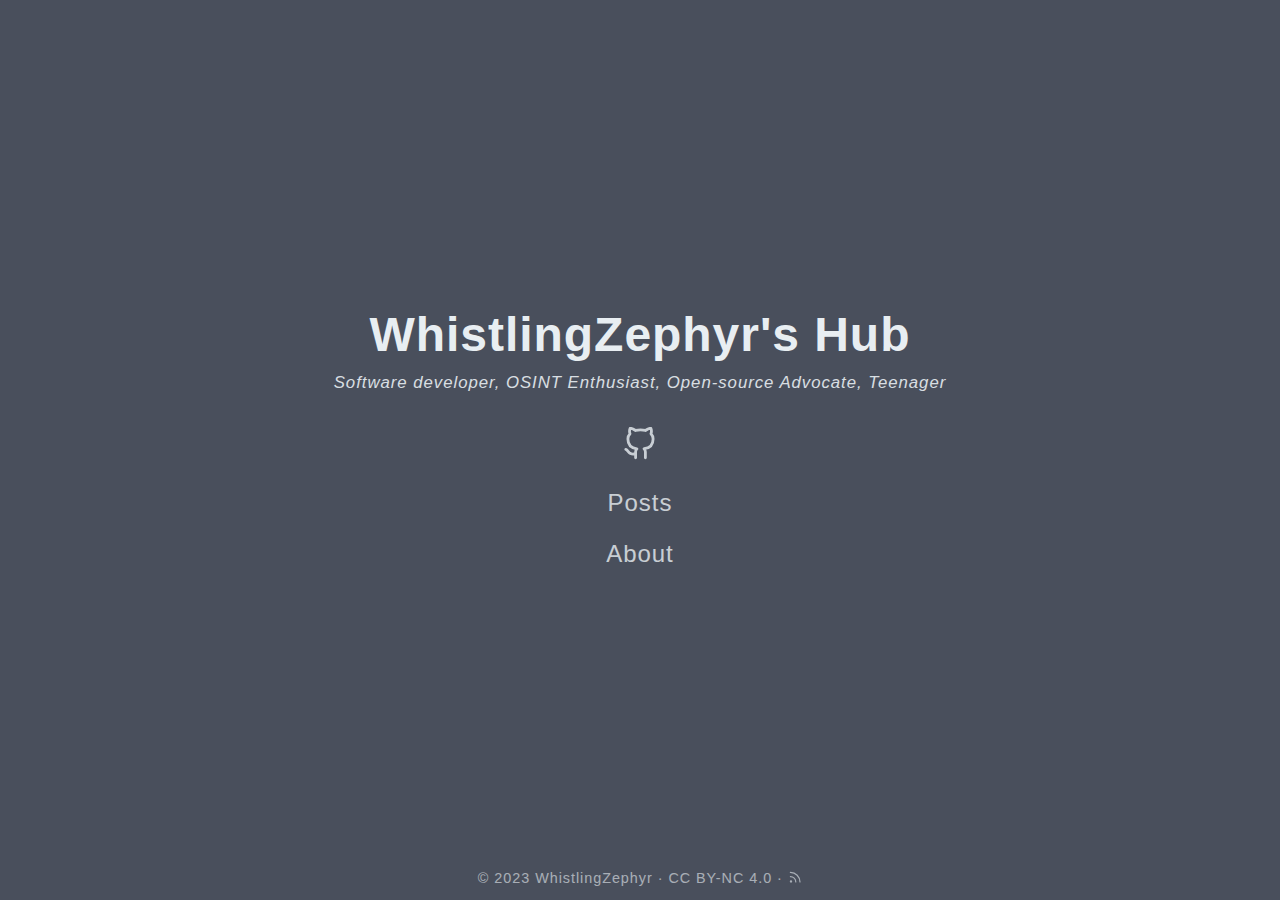
==== index.html @ 3c57e9f6 "deploy: 8f0e8ccc2f5603ed3ab02c12035c1ab04f4964b5" ====
<!doctype html><html lang=en-us>
<head>
<meta name=generator content="Hugo 0.91.2">
<meta charset=utf-8>
<meta name=viewport content="width=device-width,initial-scale=1">
<meta http-equiv=x-ua-compatible content="ie=edge">
<meta name=theme-color content="#494f5c">
<meta name=msapplication-TileColor content="#494f5c">
<meta itemprop=name content="WhistlingZephyr's Hub">
<meta itemprop=description content="WhistlingZephyr's personal site & blog"><meta property="og:title" content="WhistlingZephyr's Hub">
<meta property="og:description" content="WhistlingZephyr's personal site & blog">
<meta property="og:type" content="website">
<meta property="og:url" content="http://WhistlingZephyr.github.io/">
<meta name=twitter:card content="summary">
<meta name=twitter:title content="WhistlingZephyr's Hub">
<meta name=twitter:description content="WhistlingZephyr's personal site & blog">
<link rel=apple-touch-icon sizes=180x180 href=/apple-touch-icon.png>
<link rel=icon type=image/png sizes=32x32 href=/favicon-32x32.png>
<link rel=icon type=image/png sizes=16x16 href=/favicon-16x16.png>
<link rel=manifest href=/site.webmanifest>
<link rel=mask-icon href=/safari-pinned-tab.svg color>
<link rel="shortcut icon" href=/favicon.ico>
<title>WhistlingZephyr's Hub</title>
<link rel=alternate type=application/rss+xml href=http://WhistlingZephyr.github.io/index.xml title="WhistlingZephyr's Hub">
<link rel=stylesheet href=http://WhistlingZephyr.github.io/css/style.min.eac77496566fd7d5768fd650ddb0b2b181ca6a2d7c5fdd6fe6b8ba4bf47e566f.css integrity="sha256-6sd0llZv19V2j9ZQ3bCysYHKai18X91v5ri6S/R+Vm8=" crossorigin=anonymous>
</head>
<body id=page>
<div id=spotlight class="animated fadeIn">
<div id=home-center>
<h1 id=home-title>WhistlingZephyr's Hub</h1>
<p id=home-subtitle>Software developer, OSINT Enthusiast, Open-source Advocate, Teenager</p>
<div id=home-social>
<a href=https://github.com/WhistlingZephyr target=_blank rel="noopener me" title=Github><svg xmlns="http://www.w3.org/2000/svg" class="feather" width="24" height="24" viewBox="0 0 24 24" fill="none" stroke="currentcolor" stroke-width="2" stroke-linecap="round" stroke-linejoin="round"><path d="M9 19c-5 1.5-5-2.5-7-3m14 6v-3.87a3.37 3.37.0 00-.94-2.61c3.14-.35 6.44-1.54 6.44-7A5.44 5.44.0 0020 4.77 5.07 5.07.0 0019.91 1S18.73.65 16 2.48a13.38 13.38.0 00-7 0C6.27.65 5.09 1 5.09 1A5.07 5.07.0 005 4.77 5.44 5.44.0 003.5 8.55c0 5.42 3.3 6.61 6.44 7A3.37 3.37.0 009 18.13V22"/></svg></a>
</div>
<nav id=home-nav class=site-nav>
<a href=http://WhistlingZephyr.github.io/posts/>Posts</a>
<a href=http://WhistlingZephyr.github.io/about/>About</a>
</nav>
</div>
<div id=home-footer>
<p>
&copy; 2023 <a href=http://WhistlingZephyr.github.io>WhistlingZephyr</a> &#183; <a href=https://creativecommons.org/licenses/by-nc/4.0/ target=_blank rel=noopener>CC BY-NC 4.0</a> &#183; <a href=http://WhistlingZephyr.github.io/posts/index.xml target=_blank title=rss><svg xmlns="http://www.w3.org/2000/svg" width="24" height="24" viewBox="0 0 24 24" fill="none" stroke="currentcolor" stroke-width="2" stroke-linecap="round" stroke-linejoin="round" class="feather feather-rss"><path d="M4 11a9 9 0 019 9"/><path d="M4 4a16 16 0 0116 16"/><circle cx="5" cy="19" r="1"/></svg></a>
</p>
</div>
</div>
<script src=http://WhistlingZephyr.github.io/js/bundle.min.7d8545daa55d62427355498dd8da13f98ff79a7938ce7d2a5e2ae1ec0de3beb8.js integrity="sha256-fYVF2qVdYkJzVUmN2NoT+Y/3mnk4zn0qXirh7A3jvrg=" crossorigin=anonymous></script>
</body>
</html>
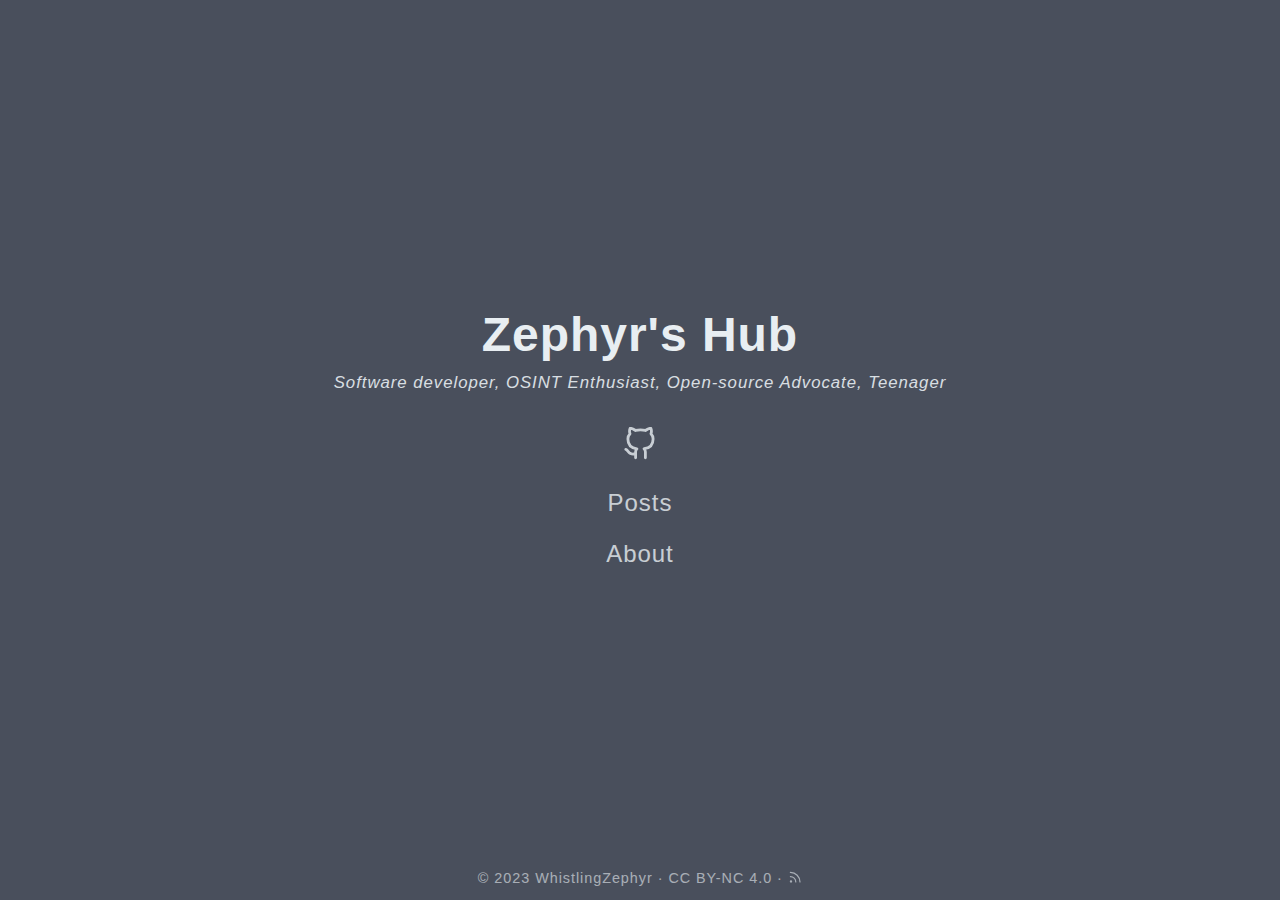
==== commit ec58b9a5: "deploy: 8306bfee6a786e3e1c7378a1710c8a108075c7b2" ====
--- a/index.html
+++ b/index.html
@@ -6,13 +6,13 @@
 <meta http-equiv=x-ua-compatible content="ie=edge">
 <meta name=theme-color content="#494f5c">
 <meta name=msapplication-TileColor content="#494f5c">
-<meta itemprop=name content="WhistlingZephyr's Hub">
-<meta itemprop=description content="WhistlingZephyr's personal site & blog"><meta property="og:title" content="WhistlingZephyr's Hub">
+<meta itemprop=name content="Zephyr's Hub">
+<meta itemprop=description content="WhistlingZephyr's personal site & blog"><meta property="og:title" content="Zephyr's Hub">
 <meta property="og:description" content="WhistlingZephyr's personal site & blog">
 <meta property="og:type" content="website">
-<meta property="og:url" content="http://WhistlingZephyr.github.io/">
+<meta property="og:url" content="https://WhistlingZephyr.github.io/">
 <meta name=twitter:card content="summary">
-<meta name=twitter:title content="WhistlingZephyr's Hub">
+<meta name=twitter:title content="Zephyr's Hub">
 <meta name=twitter:description content="WhistlingZephyr's personal site & blog">
 <link rel=apple-touch-icon sizes=180x180 href=/apple-touch-icon.png>
 <link rel=icon type=image/png sizes=32x32 href=/favicon-32x32.png>
@@ -20,29 +20,29 @@
 <link rel=manifest href=/site.webmanifest>
 <link rel=mask-icon href=/safari-pinned-tab.svg color>
 <link rel="shortcut icon" href=/favicon.ico>
-<title>WhistlingZephyr's Hub</title>
-<link rel=alternate type=application/rss+xml href=http://WhistlingZephyr.github.io/index.xml title="WhistlingZephyr's Hub">
-<link rel=stylesheet href=http://WhistlingZephyr.github.io/css/style.min.eac77496566fd7d5768fd650ddb0b2b181ca6a2d7c5fdd6fe6b8ba4bf47e566f.css integrity="sha256-6sd0llZv19V2j9ZQ3bCysYHKai18X91v5ri6S/R+Vm8=" crossorigin=anonymous>
+<title>Zephyr's Hub</title>
+<link rel=alternate type=application/rss+xml href=https://WhistlingZephyr.github.io/index.xml title="Zephyr's Hub">
+<link rel=stylesheet href=https://WhistlingZephyr.github.io/css/style.min.eac77496566fd7d5768fd650ddb0b2b181ca6a2d7c5fdd6fe6b8ba4bf47e566f.css integrity="sha256-6sd0llZv19V2j9ZQ3bCysYHKai18X91v5ri6S/R+Vm8=" crossorigin=anonymous>
 </head>
 <body id=page>
 <div id=spotlight class="animated fadeIn">
 <div id=home-center>
-<h1 id=home-title>WhistlingZephyr's Hub</h1>
+<h1 id=home-title>Zephyr's Hub</h1>
 <p id=home-subtitle>Software developer, OSINT Enthusiast, Open-source Advocate, Teenager</p>
 <div id=home-social>
 <a href=https://github.com/WhistlingZephyr target=_blank rel="noopener me" title=Github><svg xmlns="http://www.w3.org/2000/svg" class="feather" width="24" height="24" viewBox="0 0 24 24" fill="none" stroke="currentcolor" stroke-width="2" stroke-linecap="round" stroke-linejoin="round"><path d="M9 19c-5 1.5-5-2.5-7-3m14 6v-3.87a3.37 3.37.0 00-.94-2.61c3.14-.35 6.44-1.54 6.44-7A5.44 5.44.0 0020 4.77 5.07 5.07.0 0019.91 1S18.73.65 16 2.48a13.38 13.38.0 00-7 0C6.27.65 5.09 1 5.09 1A5.07 5.07.0 005 4.77 5.44 5.44.0 003.5 8.55c0 5.42 3.3 6.61 6.44 7A3.37 3.37.0 009 18.13V22"/></svg></a>
 </div>
 <nav id=home-nav class=site-nav>
-<a href=http://WhistlingZephyr.github.io/posts/>Posts</a>
-<a href=http://WhistlingZephyr.github.io/about/>About</a>
+<a href=https://WhistlingZephyr.github.io/posts/>Posts</a>
+<a href=https://WhistlingZephyr.github.io/about/>About</a>
 </nav>
 </div>
 <div id=home-footer>
 <p>
-&copy; 2023 <a href=http://WhistlingZephyr.github.io>WhistlingZephyr</a> &#183; <a href=https://creativecommons.org/licenses/by-nc/4.0/ target=_blank rel=noopener>CC BY-NC 4.0</a> &#183; <a href=http://WhistlingZephyr.github.io/posts/index.xml target=_blank title=rss><svg xmlns="http://www.w3.org/2000/svg" width="24" height="24" viewBox="0 0 24 24" fill="none" stroke="currentcolor" stroke-width="2" stroke-linecap="round" stroke-linejoin="round" class="feather feather-rss"><path d="M4 11a9 9 0 019 9"/><path d="M4 4a16 16 0 0116 16"/><circle cx="5" cy="19" r="1"/></svg></a>
+&copy; 2023 <a href=https://WhistlingZephyr.github.io>WhistlingZephyr</a> &#183; <a href=https://creativecommons.org/licenses/by-nc/4.0/ target=_blank rel=noopener>CC BY-NC 4.0</a> &#183; <a href=https://WhistlingZephyr.github.io/posts/index.xml target=_blank title=rss><svg xmlns="http://www.w3.org/2000/svg" width="24" height="24" viewBox="0 0 24 24" fill="none" stroke="currentcolor" stroke-width="2" stroke-linecap="round" stroke-linejoin="round" class="feather feather-rss"><path d="M4 11a9 9 0 019 9"/><path d="M4 4a16 16 0 0116 16"/><circle cx="5" cy="19" r="1"/></svg></a>
 </p>
 </div>
 </div>
-<script src=http://WhistlingZephyr.github.io/js/bundle.min.7d8545daa55d62427355498dd8da13f98ff79a7938ce7d2a5e2ae1ec0de3beb8.js integrity="sha256-fYVF2qVdYkJzVUmN2NoT+Y/3mnk4zn0qXirh7A3jvrg=" crossorigin=anonymous></script>
+<script src=https://WhistlingZephyr.github.io/js/bundle.min.7d8545daa55d62427355498dd8da13f98ff79a7938ce7d2a5e2ae1ec0de3beb8.js integrity="sha256-fYVF2qVdYkJzVUmN2NoT+Y/3mnk4zn0qXirh7A3jvrg=" crossorigin=anonymous></script>
 </body>
 </html>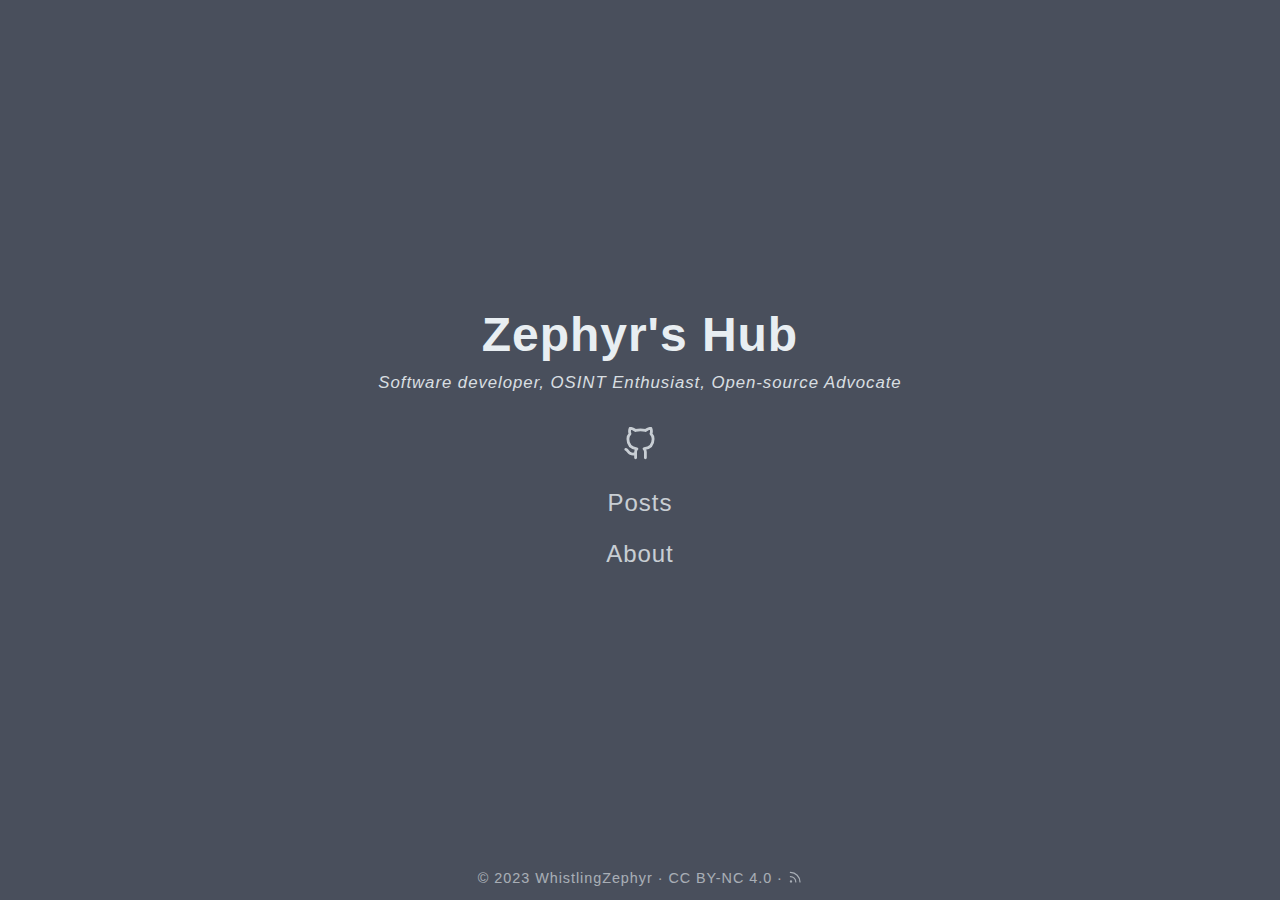
==== commit 2cb9b771: "deploy: 79a83b8824dd8c9f838208072948f75ade779474" ====
--- a/index.html
+++ b/index.html
@@ -28,7 +28,7 @@
 <div id=spotlight class="animated fadeIn">
 <div id=home-center>
 <h1 id=home-title>Zephyr's Hub</h1>
-<p id=home-subtitle>Software developer, OSINT Enthusiast, Open-source Advocate, Teenager</p>
+<p id=home-subtitle>Software developer, OSINT Enthusiast, Open-source Advocate</p>
 <div id=home-social>
 <a href=https://github.com/WhistlingZephyr target=_blank rel="noopener me" title=Github><svg xmlns="http://www.w3.org/2000/svg" class="feather" width="24" height="24" viewBox="0 0 24 24" fill="none" stroke="currentcolor" stroke-width="2" stroke-linecap="round" stroke-linejoin="round"><path d="M9 19c-5 1.5-5-2.5-7-3m14 6v-3.87a3.37 3.37.0 00-.94-2.61c3.14-.35 6.44-1.54 6.44-7A5.44 5.44.0 0020 4.77 5.07 5.07.0 0019.91 1S18.73.65 16 2.48a13.38 13.38.0 00-7 0C6.27.65 5.09 1 5.09 1A5.07 5.07.0 005 4.77 5.44 5.44.0 003.5 8.55c0 5.42 3.3 6.61 6.44 7A3.37 3.37.0 009 18.13V22"/></svg></a>
 </div>
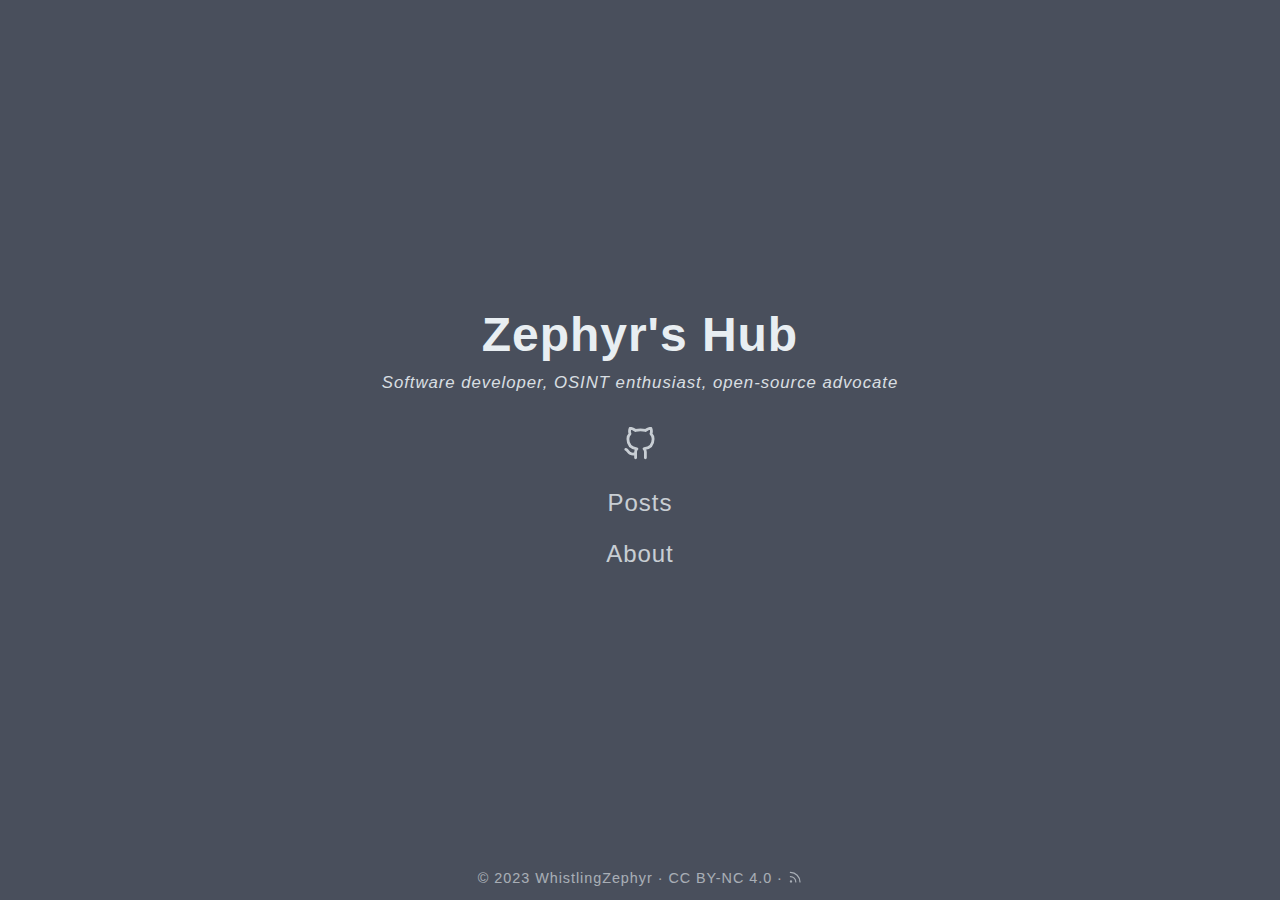
==== commit 25a3cac1: "deploy: b2069c835aca23e1ba5d9682badf218697b6a46e" ====
--- a/index.html
+++ b/index.html
@@ -28,7 +28,7 @@
 <div id=spotlight class="animated fadeIn">
 <div id=home-center>
 <h1 id=home-title>Zephyr's Hub</h1>
-<p id=home-subtitle>Software developer, OSINT Enthusiast, Open-source Advocate</p>
+<p id=home-subtitle>Software developer, OSINT enthusiast, open-source advocate</p>
 <div id=home-social>
 <a href=https://github.com/WhistlingZephyr target=_blank rel="noopener me" title=Github><svg xmlns="http://www.w3.org/2000/svg" class="feather" width="24" height="24" viewBox="0 0 24 24" fill="none" stroke="currentcolor" stroke-width="2" stroke-linecap="round" stroke-linejoin="round"><path d="M9 19c-5 1.5-5-2.5-7-3m14 6v-3.87a3.37 3.37.0 00-.94-2.61c3.14-.35 6.44-1.54 6.44-7A5.44 5.44.0 0020 4.77 5.07 5.07.0 0019.91 1S18.73.65 16 2.48a13.38 13.38.0 00-7 0C6.27.65 5.09 1 5.09 1A5.07 5.07.0 005 4.77 5.44 5.44.0 003.5 8.55c0 5.42 3.3 6.61 6.44 7A3.37 3.37.0 009 18.13V22"/></svg></a>
 </div>
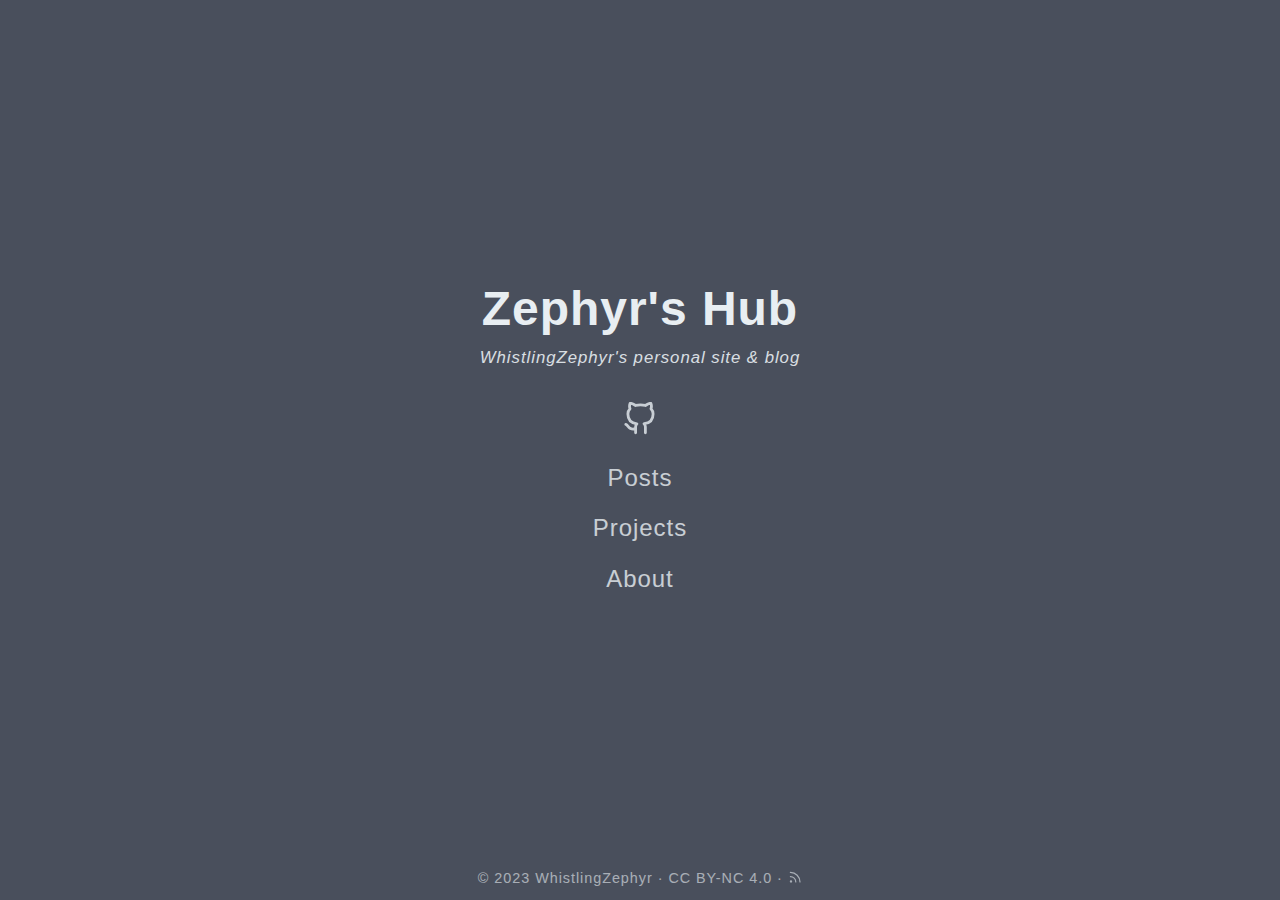
==== commit 9efc188a: "deploy: 8f293544399b8c114d7c3e996cbb5f8df3a1b540" ====
--- a/index.html
+++ b/index.html
@@ -23,17 +23,19 @@
 <title>Zephyr's Hub</title>
 <link rel=alternate type=application/rss+xml href=https://WhistlingZephyr.github.io/index.xml title="Zephyr's Hub">
 <link rel=stylesheet href=https://WhistlingZephyr.github.io/css/style.min.eac77496566fd7d5768fd650ddb0b2b181ca6a2d7c5fdd6fe6b8ba4bf47e566f.css integrity="sha256-6sd0llZv19V2j9ZQ3bCysYHKai18X91v5ri6S/R+Vm8=" crossorigin=anonymous>
+<link rel=stylesheet href=https://WhistlingZephyr.github.io/css/style.css>
 </head>
 <body id=page>
 <div id=spotlight class="animated fadeIn">
 <div id=home-center>
 <h1 id=home-title>Zephyr's Hub</h1>
-<p id=home-subtitle>Software developer, OSINT enthusiast, open-source advocate</p>
+<p id=home-subtitle>WhistlingZephyr's personal site & blog</p>
 <div id=home-social>
 <a href=https://github.com/WhistlingZephyr target=_blank rel="noopener me" title=Github><svg xmlns="http://www.w3.org/2000/svg" class="feather" width="24" height="24" viewBox="0 0 24 24" fill="none" stroke="currentcolor" stroke-width="2" stroke-linecap="round" stroke-linejoin="round"><path d="M9 19c-5 1.5-5-2.5-7-3m14 6v-3.87a3.37 3.37.0 00-.94-2.61c3.14-.35 6.44-1.54 6.44-7A5.44 5.44.0 0020 4.77 5.07 5.07.0 0019.91 1S18.73.65 16 2.48a13.38 13.38.0 00-7 0C6.27.65 5.09 1 5.09 1A5.07 5.07.0 005 4.77 5.44 5.44.0 003.5 8.55c0 5.42 3.3 6.61 6.44 7A3.37 3.37.0 009 18.13V22"/></svg></a>
 </div>
 <nav id=home-nav class=site-nav>
 <a href=https://WhistlingZephyr.github.io/posts/>Posts</a>
+<a href=https://WhistlingZephyr.github.io/projects/>Projects</a>
 <a href=https://WhistlingZephyr.github.io/about/>About</a>
 </nav>
 </div>
